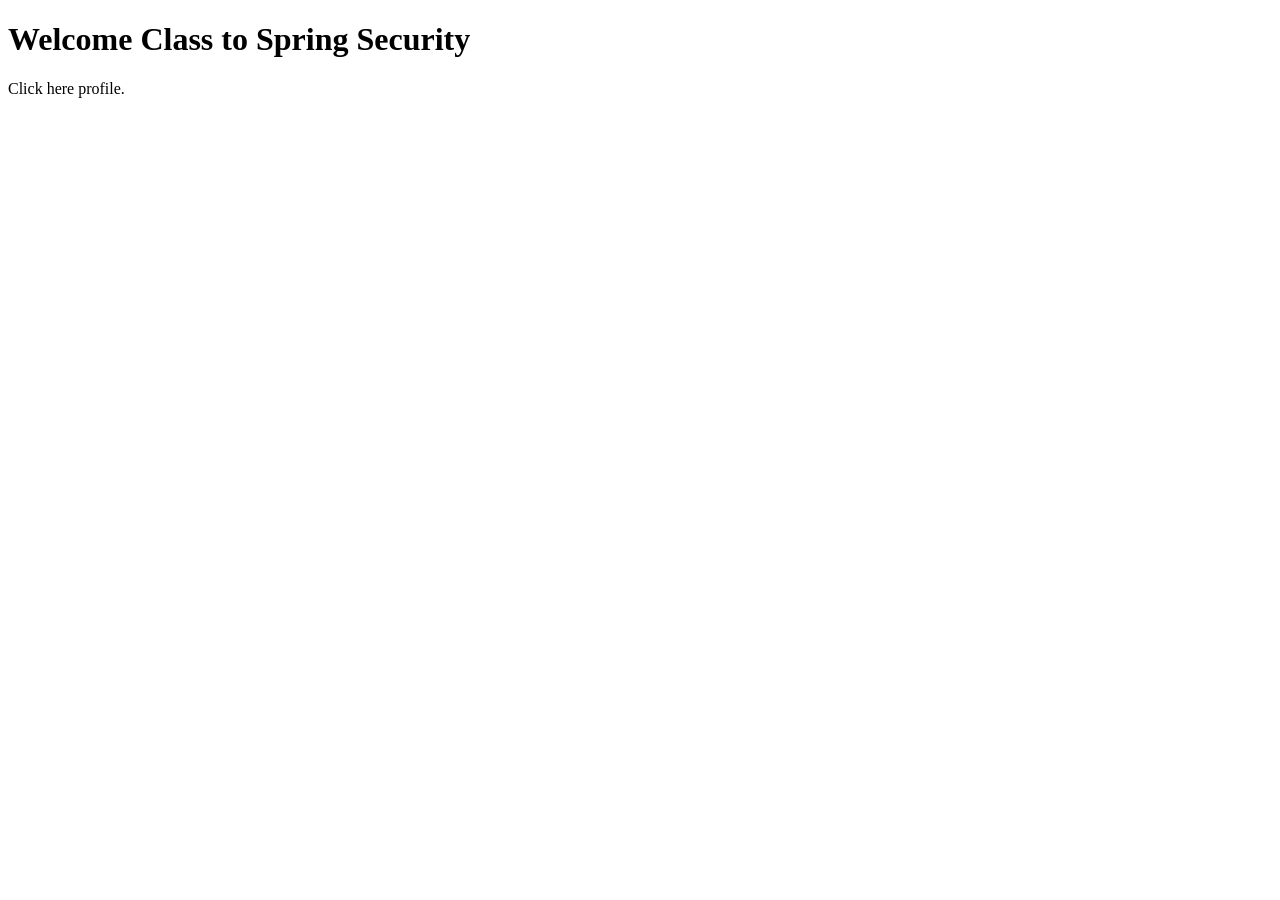
==== src/main/resources/templates/index2.html @ a0de6656 "done" ====
<!DOCTYPE html>
<html xmlns="http://www.w3.org/1999/xhtml"
      xmlns:th="https://www.thymeleaf.org" lang="en">
<head>
    <title>Home Page</title>
</head>
<body>
<h1>Welcome Class to Spring Security</h1>


<p>Click <a th:href="@{/profile}">here</a> profile.</p>



</body>
</html>
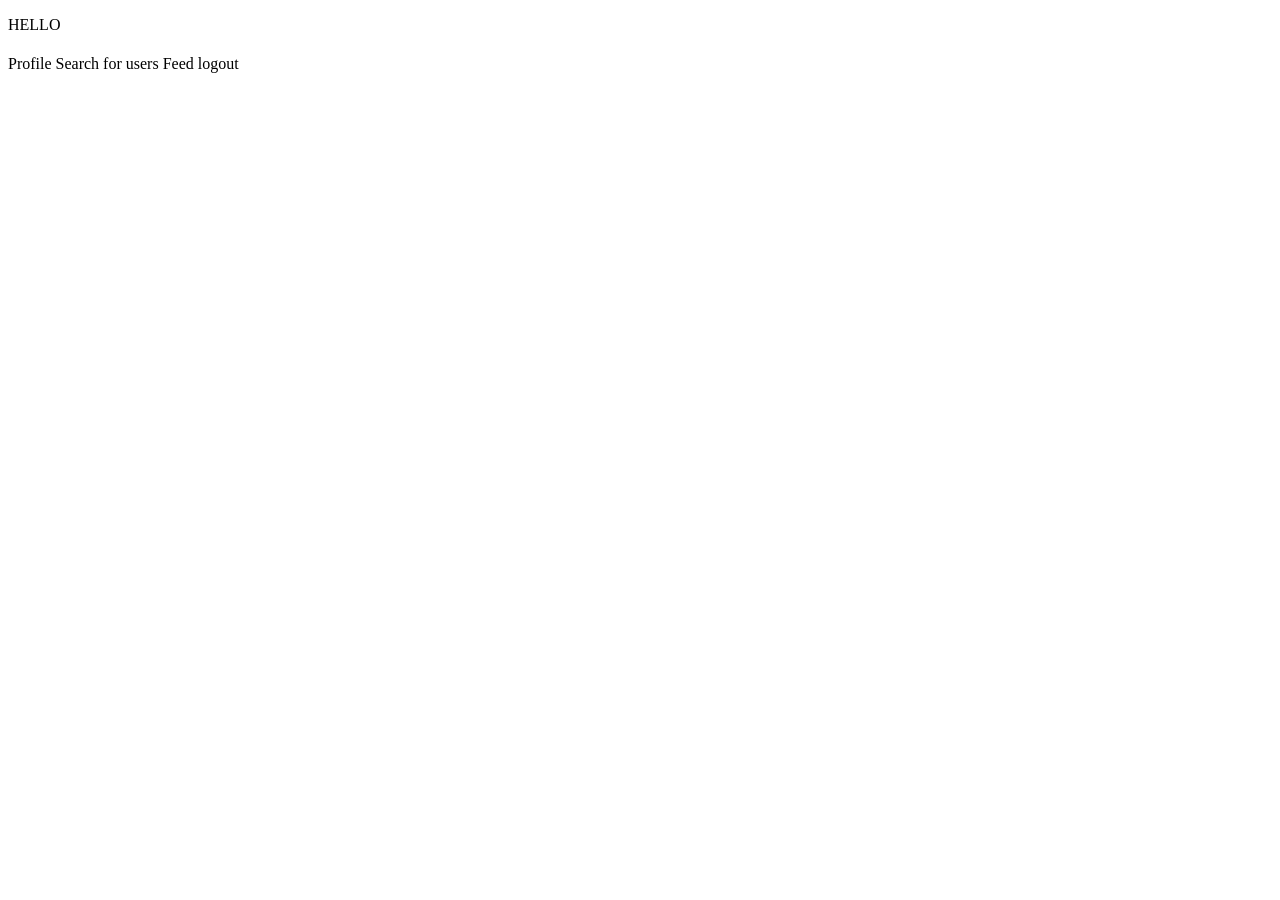
==== commit 82b6740b: "done" ====
--- a/src/main/resources/templates/index2.html
+++ b/src/main/resources/templates/index2.html
@@ -1,14 +1,26 @@
+
 <!DOCTYPE html>
 <html xmlns="http://www.w3.org/1999/xhtml"
       xmlns:th="https://www.thymeleaf.org" lang="en">
+
 <head>
     <title>Home Page</title>
+    <link rel="stylesheet" href="/home.css" />
 </head>
 <body>
-<h1>Welcome Class to Spring Security</h1>
 
+<div id='move'>
+    <div id='cercle'><p>HELLO </p></div>
+    <div id='Bienvenue'><h1 th:text="'artist:  '+'  '+${userdata.username}"></h1>
+        </div>
+</div>
+<section id='barrereseaux'>
+    <a id='a1' th:href="@{/profile}">Profile</a>
+    <a id='a2' th:href="@{/search}">Search for users</a>
+    <a id='a3' th:href="@{/feed}" method="get">Feed</a>
+    <a id='a4' th:href="@{/logout}" method="post">logout</a>
 
-<p>Click <a th:href="@{/profile}">here</a> profile.</p>
+</section>
 
 
 
